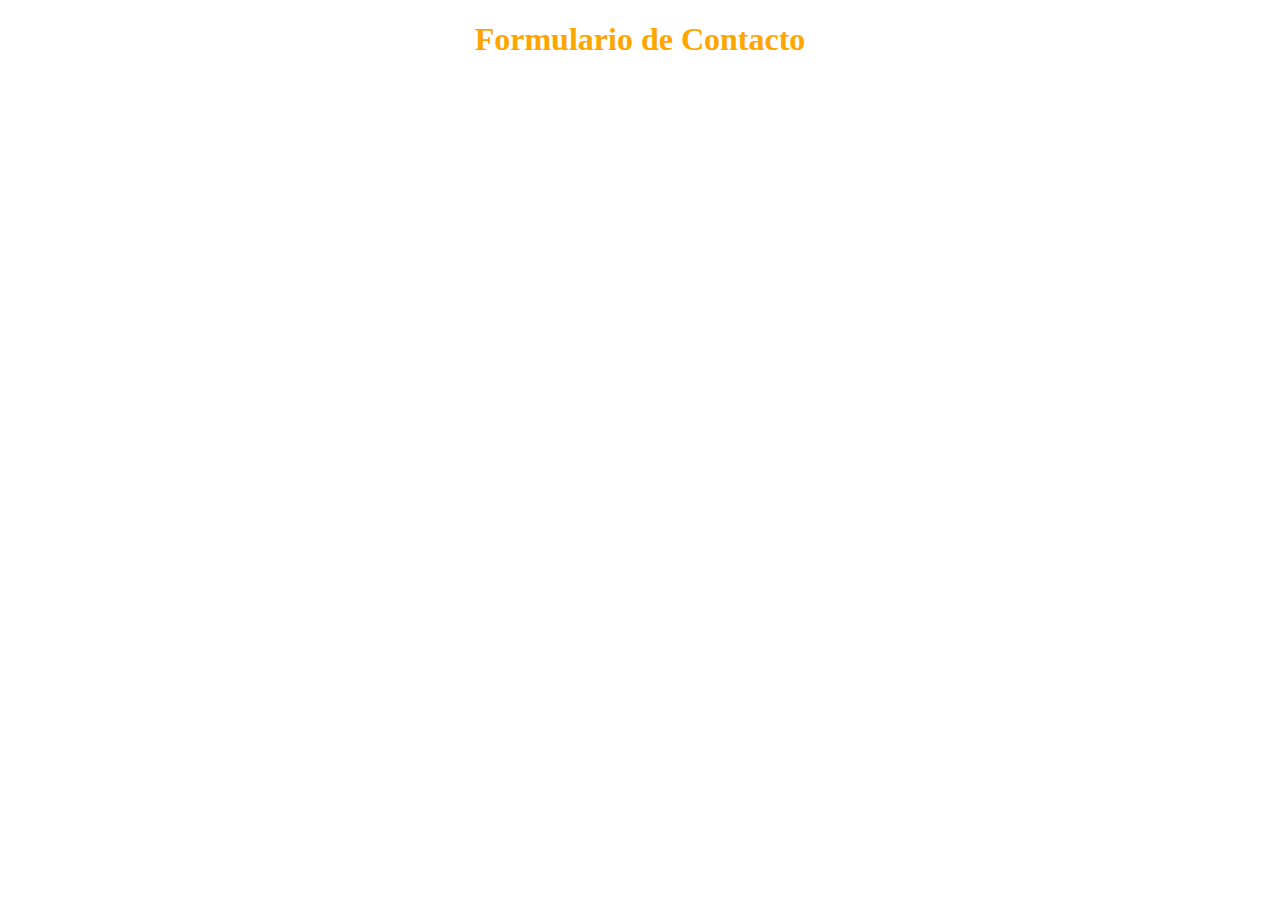
==== contacto.html @ 1c583303 "Hice la página de Contacto" ====
<!DOCTYPE html>
<html lang="en">
<head>
    <meta charset="UTF-8">
    <meta name="viewport" content="width=device-width, initial-scale=1.0">
    <link rel="stylesheet" href="./css/estilos.css">
    <title>Página de Contacto</title>
</head>
<body>
    <h1>Formulario de Contacto</h1>
</body>
</html>
---- css/estilos.css ----
h1{
    color: orange;
    text-align: center;
}

h2{
    color: greenyellow;
    font-family: 'Franklin Gothic Medium', 'Arial Narrow', Arial, sans-serif;
}
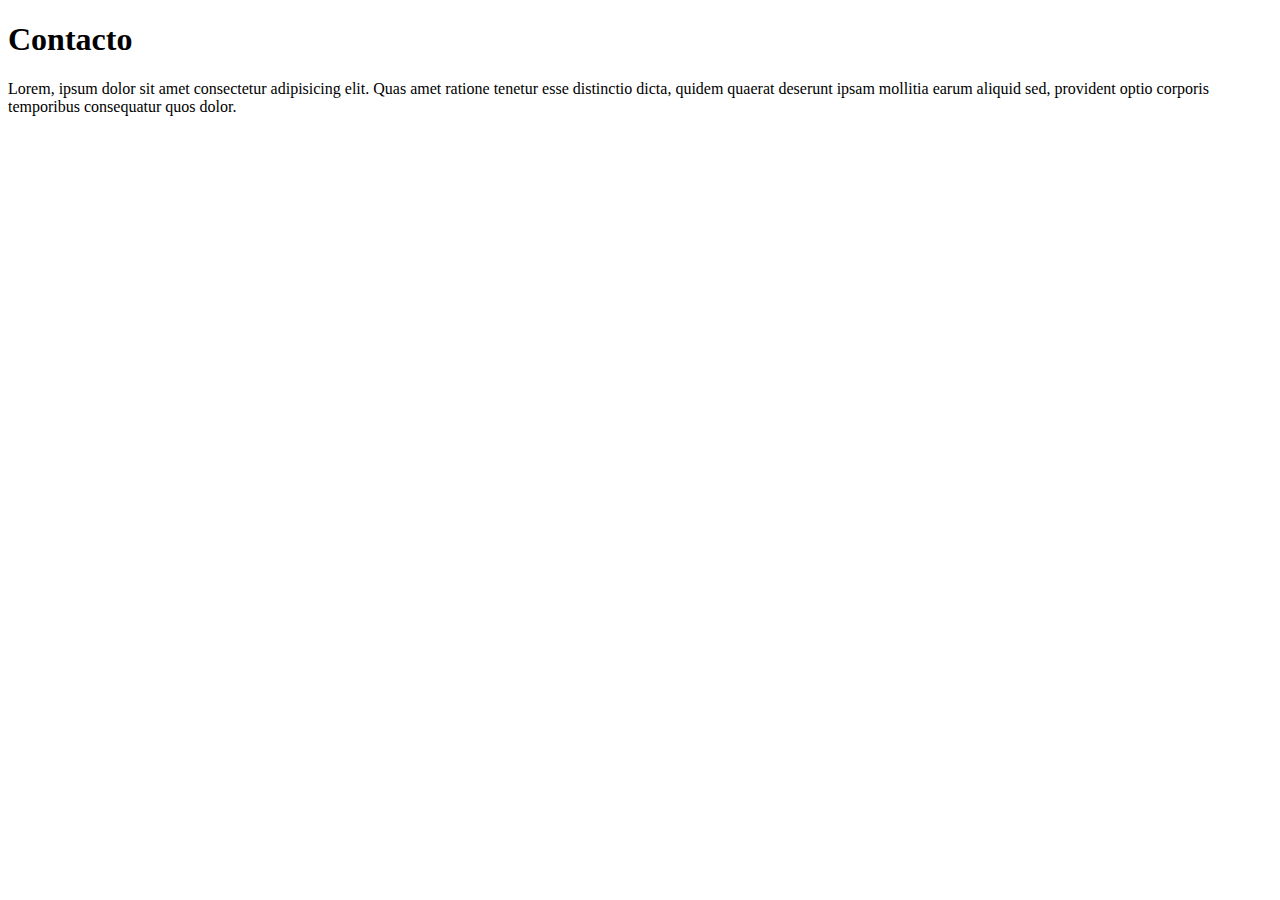
==== commit 1bcf6c09: "Chicos, por fin hice la página de contacto!!! :)" ====
--- a/contacto.html
+++ b/contacto.html
@@ -3,10 +3,10 @@
 <head>
     <meta charset="UTF-8">
     <meta name="viewport" content="width=device-width, initial-scale=1.0">
-    <link rel="stylesheet" href="./css/estilos.css">
-    <title>Página de Contacto</title>
+    <title>Contacto</title>
 </head>
 <body>
-    <h1>Formulario de Contacto</h1>
+    <h1>Contacto</h1>
+    <p>Lorem, ipsum dolor sit amet consectetur adipisicing elit. Quas amet ratione tenetur esse distinctio dicta, quidem quaerat deserunt ipsam mollitia earum aliquid sed, provident optio corporis temporibus consequatur quos dolor.</p>
 </body>
 </html>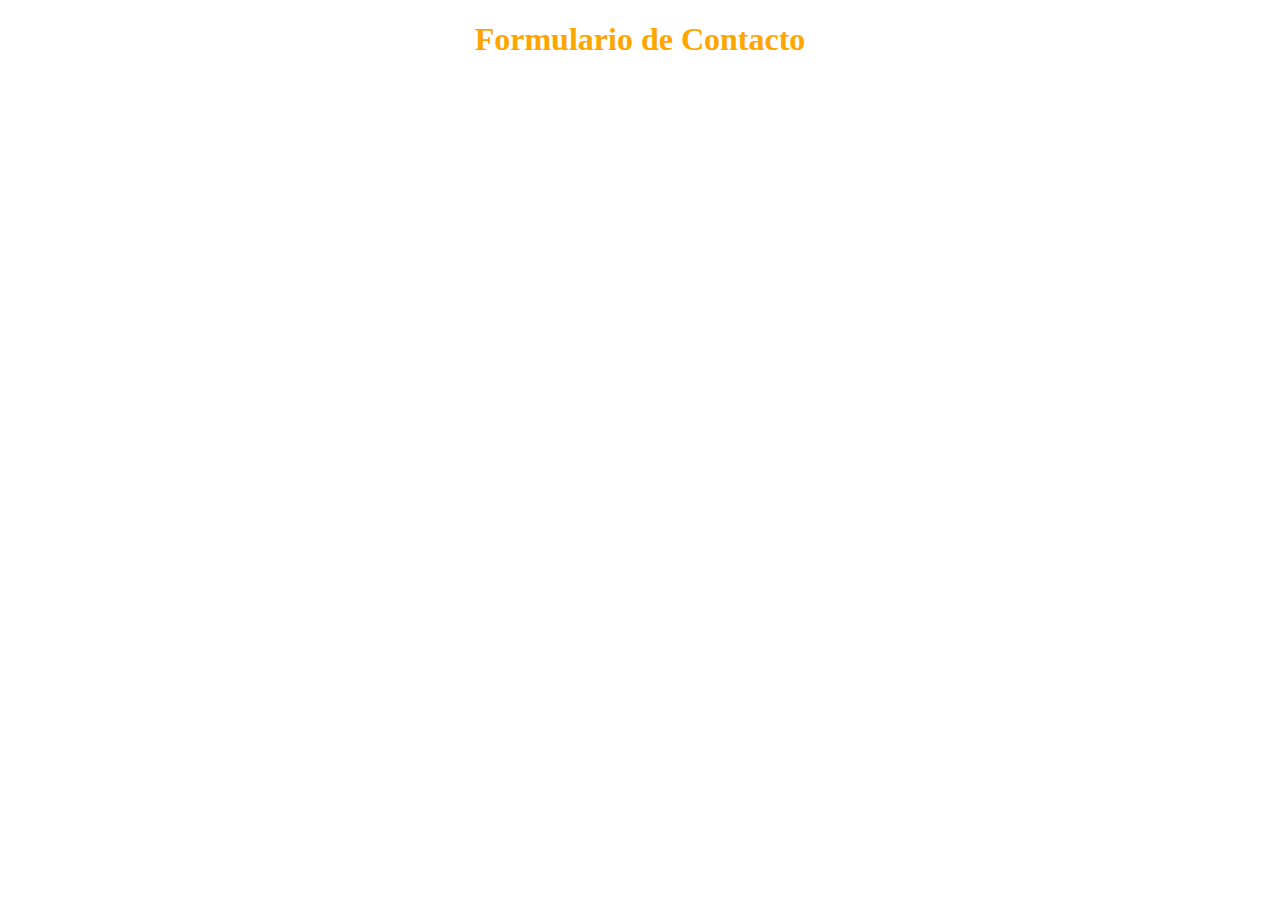
==== commit be613d8c: "Merge branch 'main' of https://github.com/DamianRolCaC/prueba_24157" ====
--- a/contacto.html
+++ b/contacto.html
@@ -3,10 +3,10 @@
 <head>
     <meta charset="UTF-8">
     <meta name="viewport" content="width=device-width, initial-scale=1.0">
-    <title>Contacto</title>
+    <link rel="stylesheet" href="./css/estilos.css">
+    <title>Página de Contacto</title>
 </head>
 <body>
-    <h1>Contacto</h1>
-    <p>Lorem, ipsum dolor sit amet consectetur adipisicing elit. Quas amet ratione tenetur esse distinctio dicta, quidem quaerat deserunt ipsam mollitia earum aliquid sed, provident optio corporis temporibus consequatur quos dolor.</p>
+    <h1>Formulario de Contacto</h1>
 </body>
 </html>--- a/css/estilos.css
+++ b/css/estilos.css
@@ -0,0 +1,9 @@
+h1{
+    color: orange;
+    text-align: center;
+}
+
+h2{
+    color: greenyellow;
+    font-family: 'Franklin Gothic Medium', 'Arial Narrow', Arial, sans-serif;
+}